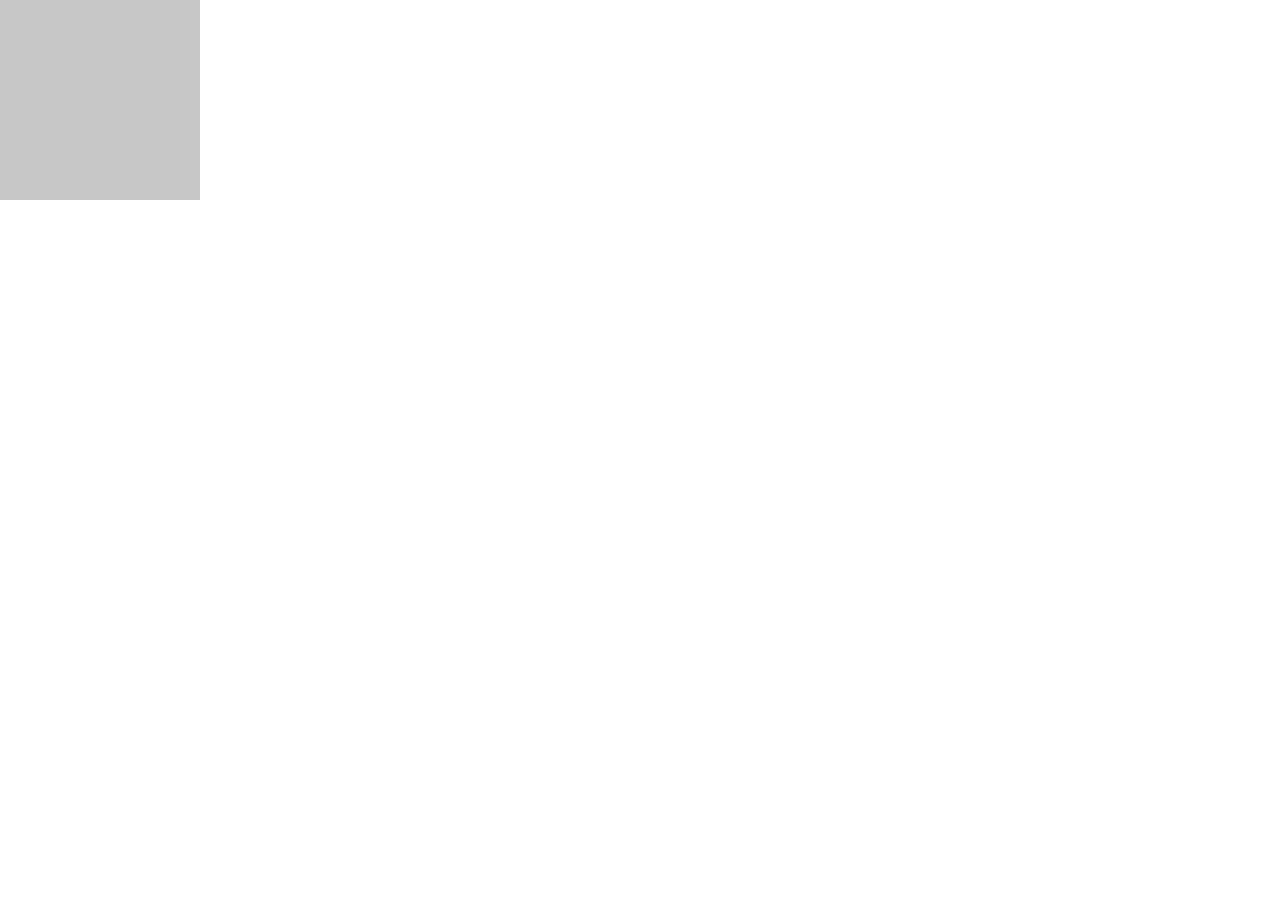
==== src/lambs/index.html @ 29217e26 "look at the square!" ====
<!DOCTYPE html>
<html lang="">
  <head>
    <meta charset="utf-8">
    <meta name="viewport" content="width=device-width, initial-scale=1.0">
    <title>p5.js example</title>
    <style> body {padding: 0; margin: 0;} </style>
    <script src="../p5.min.js"></script>
    <script src="../addons/p5.dom.min.js"></script>
    <script src="../addons/p5.sound.min.js"></script>
    <script src="Karma.js"></script>
  </head>
  <body>
  </body>
</html>
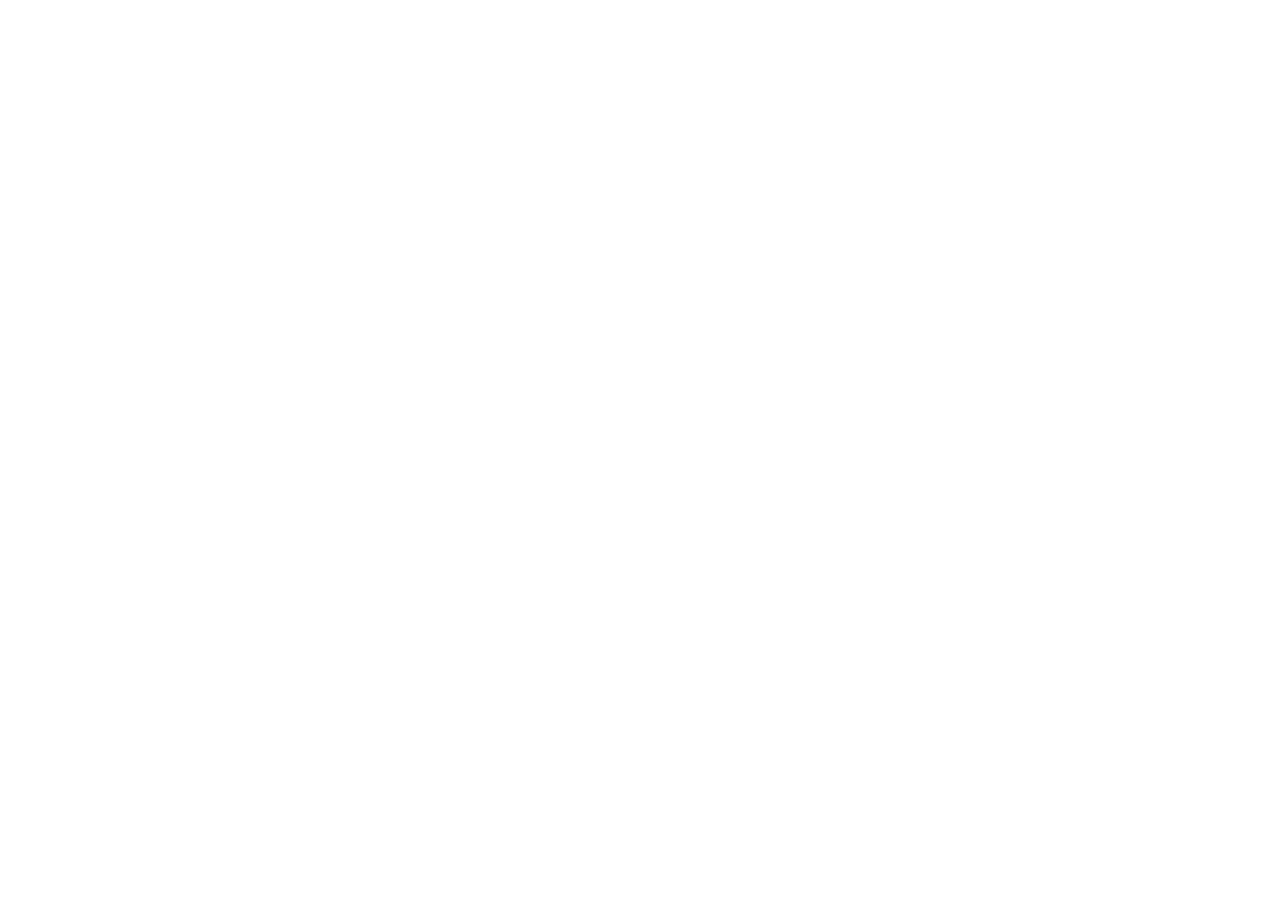
==== commit 648e6b82: "idk what I did" ====
--- a/src/lambs/index.html
+++ b/src/lambs/index.html
@@ -4,11 +4,15 @@
     <meta charset="utf-8">
     <meta name="viewport" content="width=device-width, initial-scale=1.0">
     <title>p5.js example</title>
-    <style> body {padding: 0; margin: 0;} </style>
+    <style> 
+    body {
+      padding: 0; margin: 0;
+    } 
+    </style>
     <script src="../p5.min.js"></script>
     <script src="../addons/p5.dom.min.js"></script>
     <script src="../addons/p5.sound.min.js"></script>
-    <script src="Karma.js"></script>
+    <script src="karma.js"></script>
   </head>
   <body>
   </body>
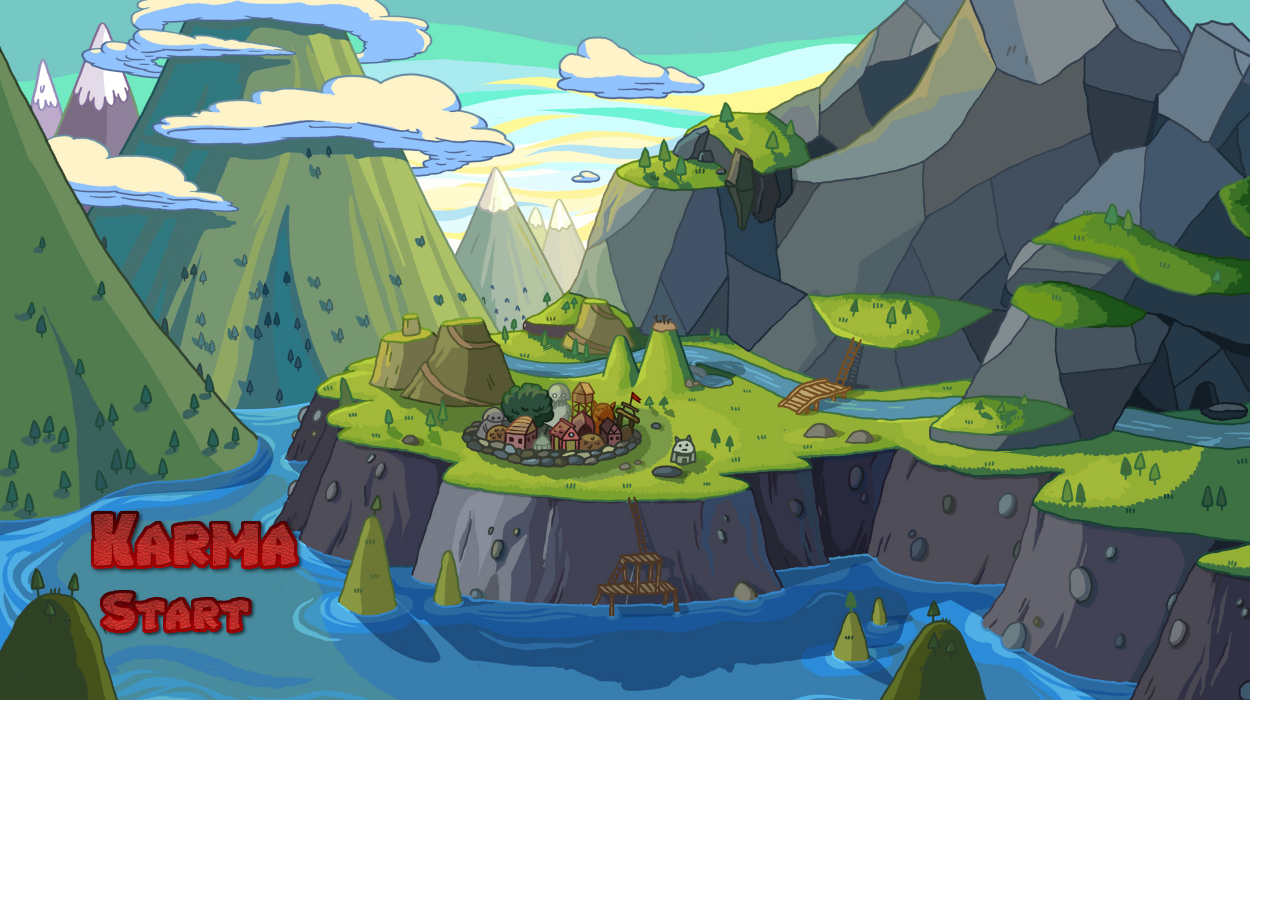
==== commit 9d87ab8e: "Levels screen with common font and navigation between 3 pages" ====
--- a/src/lambs/index.html
+++ b/src/lambs/index.html
@@ -4,15 +4,18 @@
     <meta charset="utf-8">
     <meta name="viewport" content="width=device-width, initial-scale=1.0">
     <title>p5.js example</title>
-    <style> 
+    <style>
     body {
       padding: 0; margin: 0;
-    } 
+    }
     </style>
     <script src="../p5.min.js"></script>
     <script src="../addons/p5.dom.min.js"></script>
     <script src="../addons/p5.sound.min.js"></script>
-    <script src="karma.js"></script>
+    <script src="index.js"></script>
+    <link rel="icon"
+      type="image/png"
+      href="assets/cana.jpg">
   </head>
   <body>
   </body>
